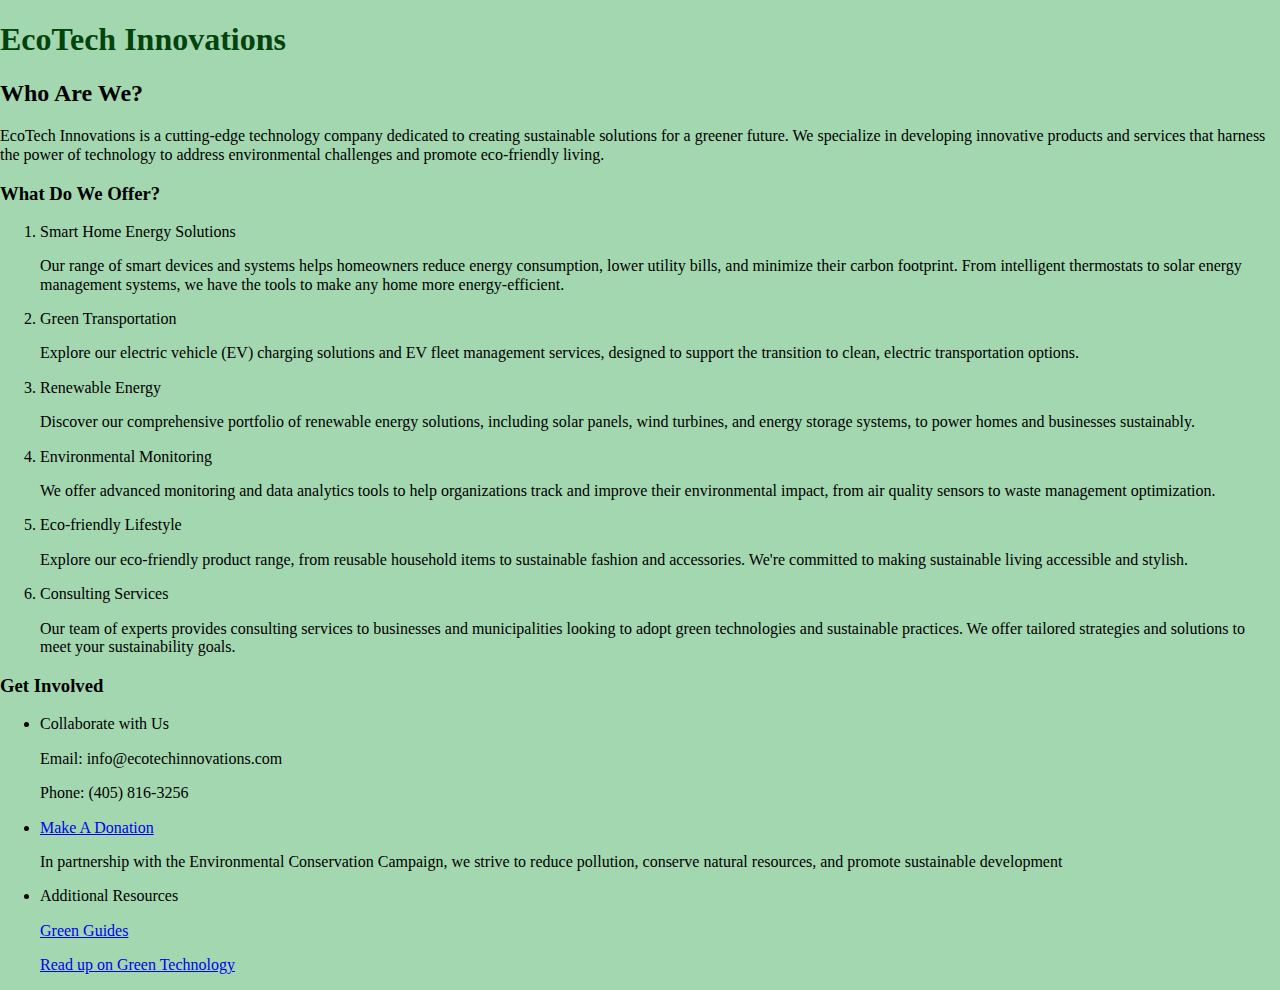
==== Get Invovled.html @ cef3b109 "get involved folder added" ====
<!doctype html>
<html class="no-js" lang="en">

<head>
  <meta charset="utf-8">
  <title>Responsive Layouts</title>
  <meta name="description" content="This site will serve as the hub for many sub responsive layouts">
  <meta name="viewport" content="width=device-width, initial-scale=1">

  <meta property="og:title" content="">
  <meta property="og:type" content="">
  <meta property="og:url" content="">
  <meta property="og:image" content="">

  <link rel="manifest" href="site.webmanifest">
  <link rel="apple-touch-icon" href="icon.png">
  <!-- Place favicon.ico in the root directory -->

  <link rel="stylesheet" href="css/normalize.css">
  <link rel="stylesheet" href="css/main.css">

  <meta name="theme-color" content="#fafafa">
</head>

<body>
  <!-- Place your site's HTML here -->
  <script src="js/main.js"></script>
  <h1>EcoTech Innovations</h1>
  <h2>Who Are We?</h2>
  <p>EcoTech Innovations is a cutting-edge technology company dedicated to creating sustainable solutions for a greener future. We specialize in developing innovative products and services that harness the power of technology to address environmental challenges and promote eco-friendly living.</p>
  <h3>What Do We Offer?</h3>
  <ol>
    <li>Smart Home Energy Solutions</li>
    <p>Our range of smart devices and systems helps homeowners reduce energy consumption, lower utility bills, and minimize their carbon footprint. From intelligent thermostats to solar energy management systems, we have the tools to make any home more energy-efficient.</p>
    <li>Green Transportation</li>
    <p>Explore our electric vehicle (EV) charging solutions and EV fleet management services, designed to support the transition to clean, electric transportation options.</p>
    <li>Renewable Energy</li>
    <p>Discover our comprehensive portfolio of renewable energy solutions, including solar panels, wind turbines, and energy storage systems, to power homes and businesses sustainably.</p>
    <li>Environmental Monitoring</li>
    <p>We offer advanced monitoring and data analytics tools to help organizations track and improve their environmental impact, from air quality sensors to waste management optimization.</p>
    <li>Eco-friendly Lifestyle</li>
    <p>Explore our eco-friendly product range, from reusable household items to sustainable fashion and accessories. We're committed to making sustainable living accessible and stylish.</p>
    <li>Consulting Services</li>
    <p> Our team of experts provides consulting services to businesses and municipalities looking to adopt green technologies and sustainable practices. We offer tailored strategies and solutions to meet your sustainability goals.</p>
  </ol>
  <h3>Get Involved</h3>
  <ul>
    <li>Collaborate with Us</li>
    <p>Email: info@ecotechinnovations.com</p>
    <p>Phone: (405) 816-3256</p>
    <li><a href="https://give.environmentcampaign.org/page/thecause?utm_source=google_ads_grant&utm_medium=cpc&utm_campaign=the_cause&utm_id=FUNVLJEPDJX&utm_term=environmental%2Bconservation&utm_content=pgilder&gclid=Cj0KCQjwmICoBhDxARIsABXkXlJzhhPBSGgbo4J9a9mFHyCicACjGtloOFmUPpBwltvQ7ZSNlalY_vYaAiqOEALw_wcB" target="_blank">Make A Donation</a></li>
    <p>In partnership with the Environmental Conservation Campaign, we strive to reduce pollution, conserve natural resources, and promote sustainable development</p>
    <li>Additional Resources</li>
    <p> </p>
   <a href="https://www.ftc.gov/news-events/topics/truth-advertising/green-guides" target="_blank">Green Guides</a>
   <p> </p>
   <a href="https://www.alibris.com/search/books/subject/Green-technology" target="_blank">Read up on Green Technology</a>
  </ul>
  
</body>
</html>
---- css/main.css ----
/* Place CSS styles here */
h1 {
    color:rgb(3, 68, 13)
  }
body {
    background-color: rgb(163, 215, 176);
}
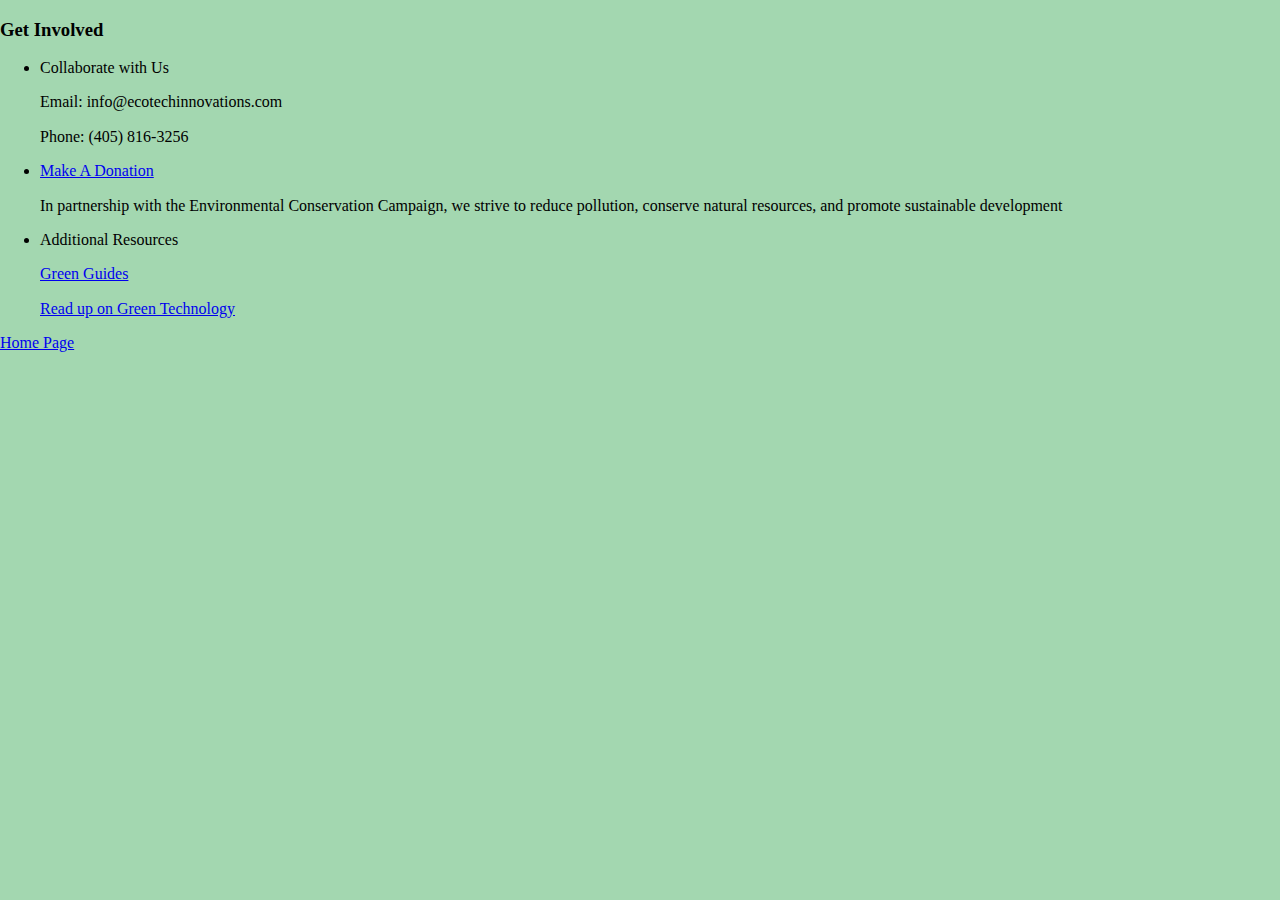
==== commit 2ae24626: "added link to get involved page and link back to home page" ====
--- a/Get Invovled.html
+++ b/Get Invovled.html
@@ -25,24 +25,6 @@
 <body>
   <!-- Place your site's HTML here -->
   <script src="js/main.js"></script>
-  <h1>EcoTech Innovations</h1>
-  <h2>Who Are We?</h2>
-  <p>EcoTech Innovations is a cutting-edge technology company dedicated to creating sustainable solutions for a greener future. We specialize in developing innovative products and services that harness the power of technology to address environmental challenges and promote eco-friendly living.</p>
-  <h3>What Do We Offer?</h3>
-  <ol>
-    <li>Smart Home Energy Solutions</li>
-    <p>Our range of smart devices and systems helps homeowners reduce energy consumption, lower utility bills, and minimize their carbon footprint. From intelligent thermostats to solar energy management systems, we have the tools to make any home more energy-efficient.</p>
-    <li>Green Transportation</li>
-    <p>Explore our electric vehicle (EV) charging solutions and EV fleet management services, designed to support the transition to clean, electric transportation options.</p>
-    <li>Renewable Energy</li>
-    <p>Discover our comprehensive portfolio of renewable energy solutions, including solar panels, wind turbines, and energy storage systems, to power homes and businesses sustainably.</p>
-    <li>Environmental Monitoring</li>
-    <p>We offer advanced monitoring and data analytics tools to help organizations track and improve their environmental impact, from air quality sensors to waste management optimization.</p>
-    <li>Eco-friendly Lifestyle</li>
-    <p>Explore our eco-friendly product range, from reusable household items to sustainable fashion and accessories. We're committed to making sustainable living accessible and stylish.</p>
-    <li>Consulting Services</li>
-    <p> Our team of experts provides consulting services to businesses and municipalities looking to adopt green technologies and sustainable practices. We offer tailored strategies and solutions to meet your sustainability goals.</p>
-  </ol>
   <h3>Get Involved</h3>
   <ul>
     <li>Collaborate with Us</li>
@@ -56,7 +38,7 @@
    <p> </p>
    <a href="https://www.alibris.com/search/books/subject/Green-technology" target="_blank">Read up on Green Technology</a>
   </ul>
-  
+  <a href="./index.html">Home Page</a>
 </body>
 </html>
 
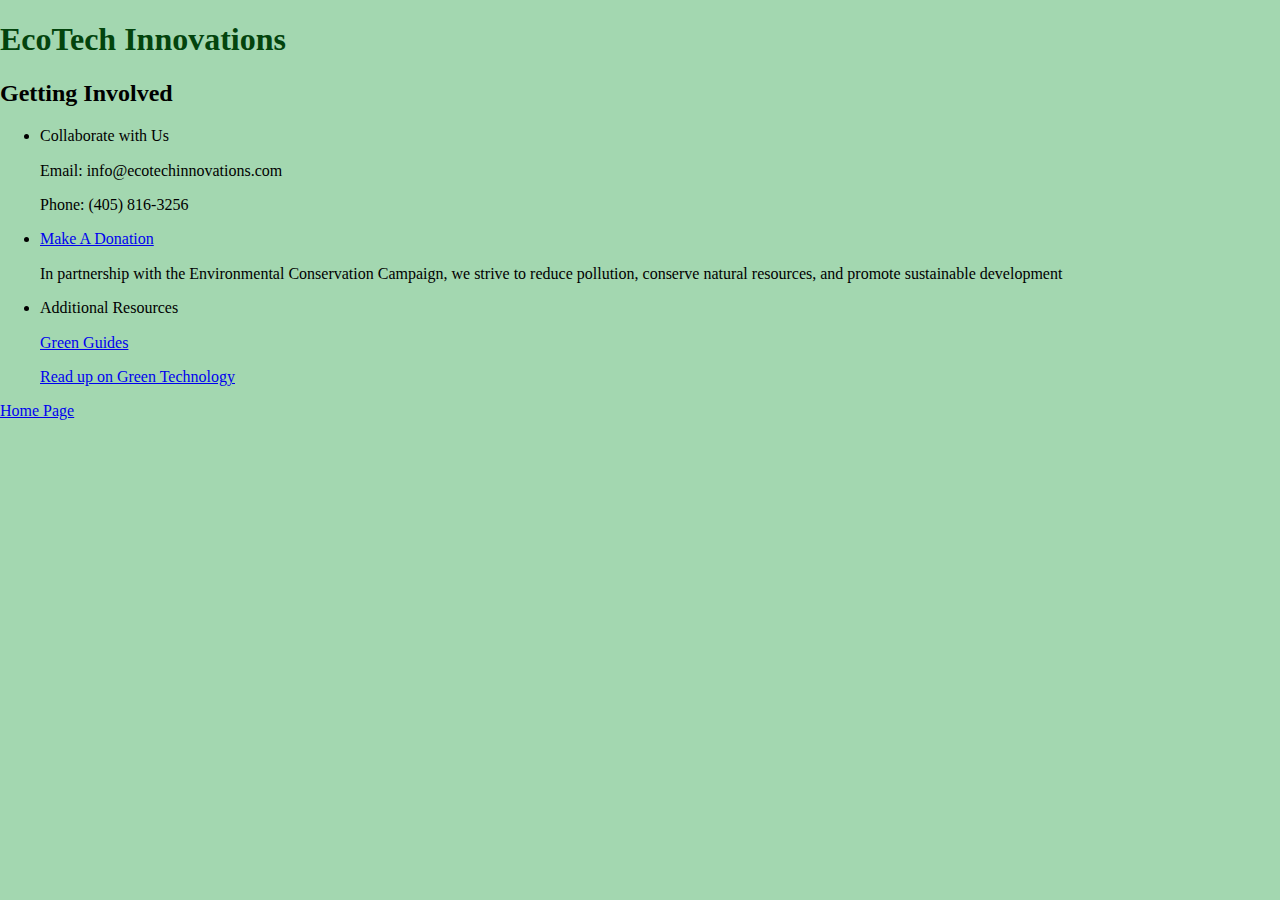
==== commit b6074420: "Typo changes to getting involved" ====
--- a/Get Invovled.html
+++ b/Get Invovled.html
@@ -25,7 +25,8 @@
 <body>
   <!-- Place your site's HTML here -->
   <script src="js/main.js"></script>
-  <h3>Get Involved</h3>
+  <h1>EcoTech Innovations</h1>
+  <h2>Getting Involved</h3>
   <ul>
     <li>Collaborate with Us</li>
     <p>Email: info@ecotechinnovations.com</p>
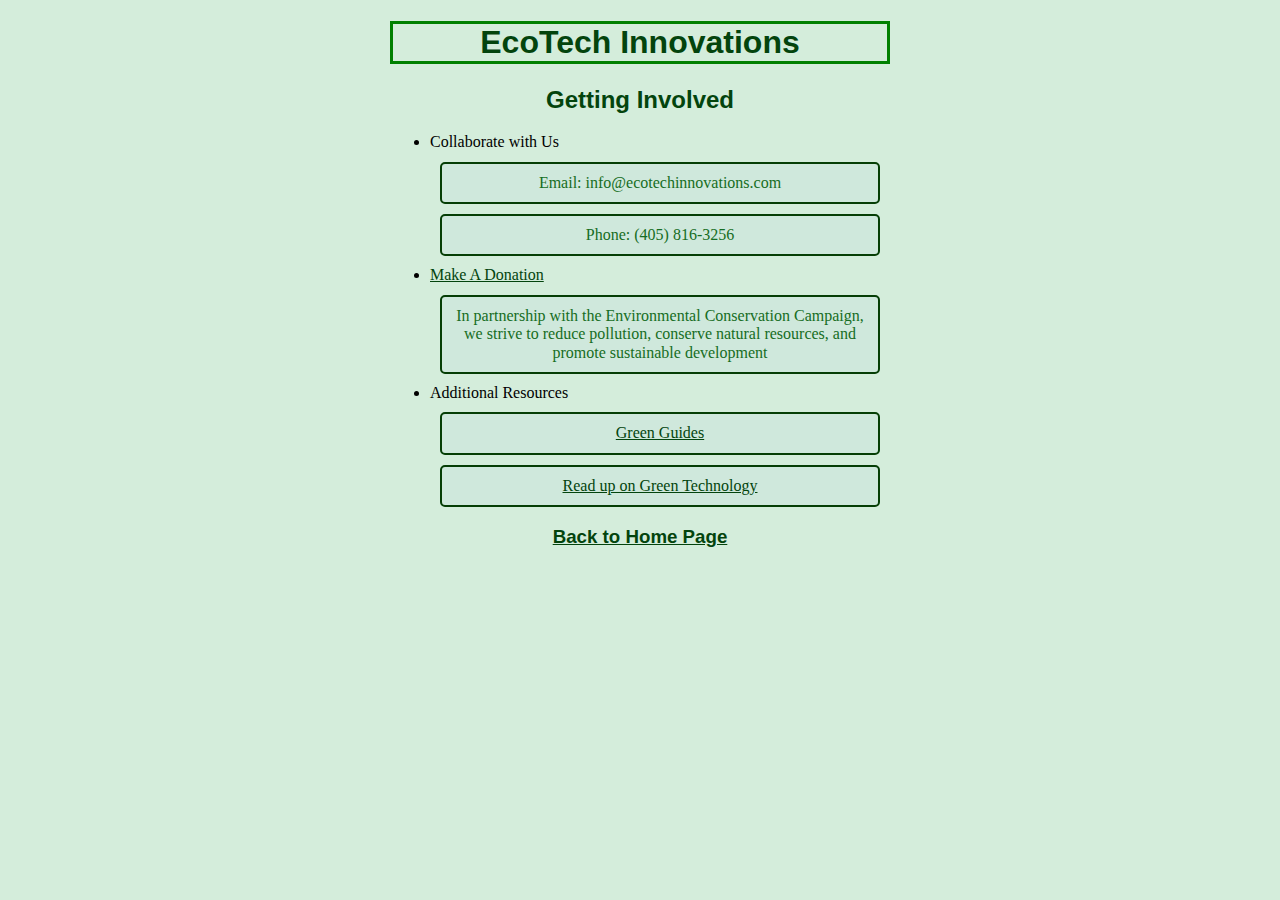
==== commit 30446e97: "Adding Decoration in CSS" ====
--- a/Get Invovled.html
+++ b/Get Invovled.html
@@ -34,12 +34,10 @@
     <li><a href="https://give.environmentcampaign.org/page/thecause?utm_source=google_ads_grant&utm_medium=cpc&utm_campaign=the_cause&utm_id=FUNVLJEPDJX&utm_term=environmental%2Bconservation&utm_content=pgilder&gclid=Cj0KCQjwmICoBhDxARIsABXkXlJzhhPBSGgbo4J9a9mFHyCicACjGtloOFmUPpBwltvQ7ZSNlalY_vYaAiqOEALw_wcB" target="_blank">Make A Donation</a></li>
     <p>In partnership with the Environmental Conservation Campaign, we strive to reduce pollution, conserve natural resources, and promote sustainable development</p>
     <li>Additional Resources</li>
-    <p> </p>
-   <a href="https://www.ftc.gov/news-events/topics/truth-advertising/green-guides" target="_blank">Green Guides</a>
-   <p> </p>
-   <a href="https://www.alibris.com/search/books/subject/Green-technology" target="_blank">Read up on Green Technology</a>
+    <p><a href="https://www.ftc.gov/news-events/topics/truth-advertising/green-guides" target="_blank">Green Guides</a></p>
+   <p><a href="https://www.alibris.com/search/books/subject/Green-technology" target="_blank">Read up on Green Technology</a></p>
   </ul>
-  <a href="./index.html">Home Page</a>
+  <h3><a href="./index.html">Back to Home Page</a></h3>
 </body>
 </html>
 
--- a/css/main.css
+++ b/css/main.css
@@ -1,7 +1,53 @@
 /* Place CSS styles here */
 h1 {
+  text-align: center;
+  border: 3px solid green;
+  font-family: Impact, Haettenschweiler, 'Arial Narrow Bold', sans-serif;
     color:rgb(3, 68, 13)
   }
+h2 {
+    text-align: center;
+    font-family: Impact, Haettenschweiler, 'Arial Narrow Bold', sans-serif;
+      color:rgb(3, 68, 13)
+    }
+h3 {
+      text-align: center;
+      font-family: Impact, Haettenschweiler, 'Arial Narrow Bold', sans-serif;
+        color:rgb(3, 68, 13)
+      }
+ol {
+  color:rgb(22, 109, 35)
+}
+p {
+  color:rgb(22, 109, 35)
+}
+      body {
+    background-color: rgb(212, 237, 219);
+}
 body {
-    background-color: rgb(163, 215, 176);
+  width: 500px;
+  margin: 0 auto;
 }
+p {
+  text-align: center;
+  background-color: rgb(207, 232, 220);
+  border: 2px solid rgb(5, 62, 5);
+  padding: 10px;
+  margin: 10px;
+  border-radius: 5px;
+}
+.center {
+  display: block;
+  margin-left: auto;
+  margin-right: auto;
+}
+a {
+  color:rgb(3, 68, 13)
+}
+a:hover, a:active {
+  background-color: rgb(178, 224, 181);
+}
+img {
+  max-width: 100%;
+  height: auto;
+}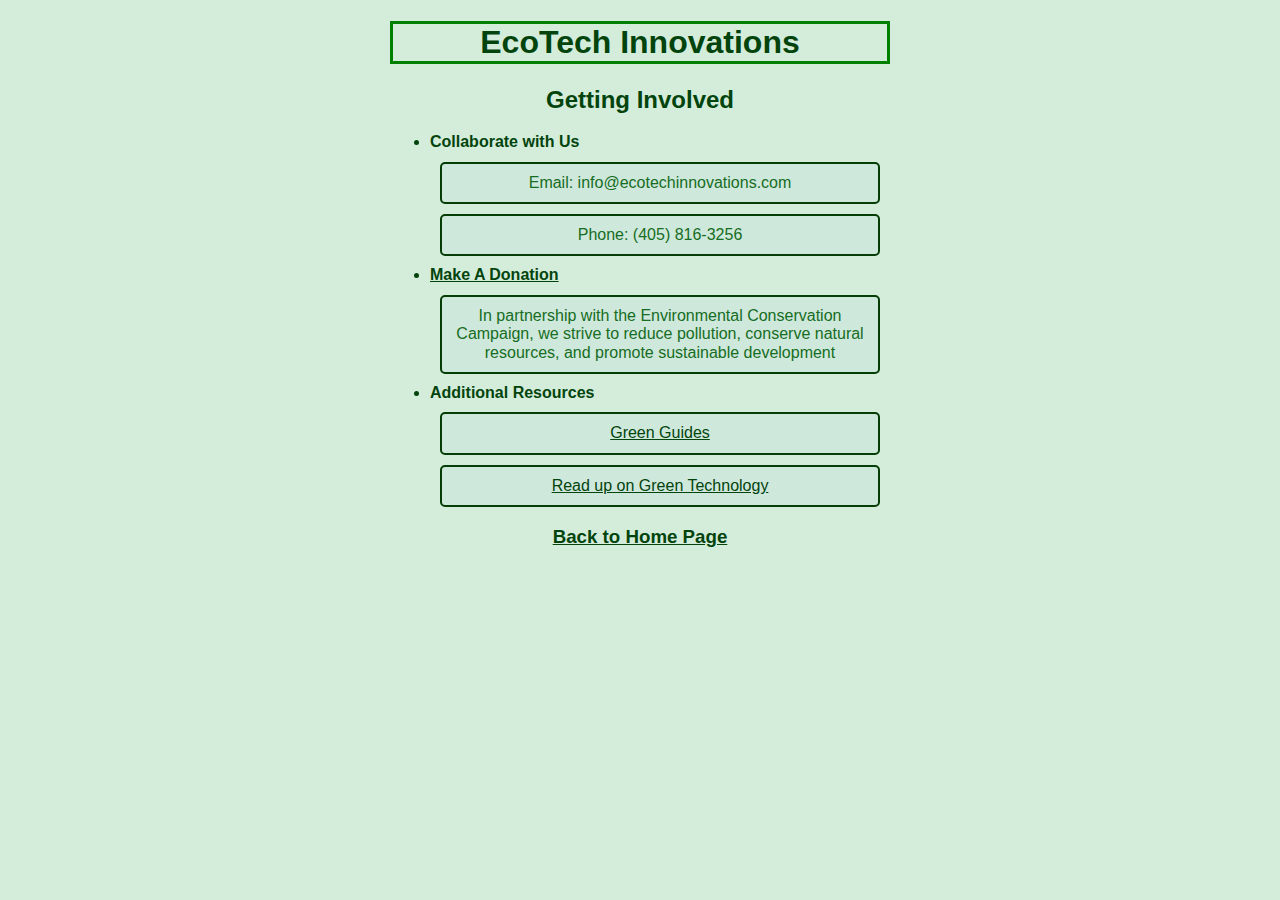
==== commit 997d480f: "changing font weight and colors" ====
--- a/Get Invovled.html
+++ b/Get Invovled.html
@@ -29,8 +29,8 @@
   <h2>Getting Involved</h3>
   <ul>
     <li>Collaborate with Us</li>
-    <p>Email: info@ecotechinnovations.com</p>
-    <p>Phone: (405) 816-3256</p>
+    <p><strong>Email:</strong> info@ecotechinnovations.com</p>
+    <p><strong>Phone:</strong> (405) 816-3256</p>
     <li><a href="https://give.environmentcampaign.org/page/thecause?utm_source=google_ads_grant&utm_medium=cpc&utm_campaign=the_cause&utm_id=FUNVLJEPDJX&utm_term=environmental%2Bconservation&utm_content=pgilder&gclid=Cj0KCQjwmICoBhDxARIsABXkXlJzhhPBSGgbo4J9a9mFHyCicACjGtloOFmUPpBwltvQ7ZSNlalY_vYaAiqOEALw_wcB" target="_blank">Make A Donation</a></li>
     <p>In partnership with the Environmental Conservation Campaign, we strive to reduce pollution, conserve natural resources, and promote sustainable development</p>
     <li>Additional Resources</li>
--- a/css/main.css
+++ b/css/main.css
@@ -16,10 +16,14 @@
         color:rgb(3, 68, 13)
       }
 ol {
-  color:rgb(22, 109, 35)
+  font-weight: 650;
+  font-family: 'Gill Sans', 'Gill Sans MT', Calibri, 'Trebuchet MS', sans-serif;
+  color:rgb(3, 68, 13)
 }
-p {
-  color:rgb(22, 109, 35)
+ul {
+  font-weight: 650;
+  font-family: 'Gill Sans', 'Gill Sans MT', Calibri, 'Trebuchet MS', sans-serif;
+  color:rgb(3, 68, 13) 
 }
       body {
     background-color: rgb(212, 237, 219);
@@ -29,12 +33,15 @@
   margin: 0 auto;
 }
 p {
+  font-weight: 300;
+  font-family: 'Gill Sans', 'Gill Sans MT', Calibri, 'Trebuchet MS', sans-serif;
   text-align: center;
   background-color: rgb(207, 232, 220);
   border: 2px solid rgb(5, 62, 5);
   padding: 10px;
   margin: 10px;
   border-radius: 5px;
+  color:rgb(22, 109, 35)
 }
 .center {
   display: block;
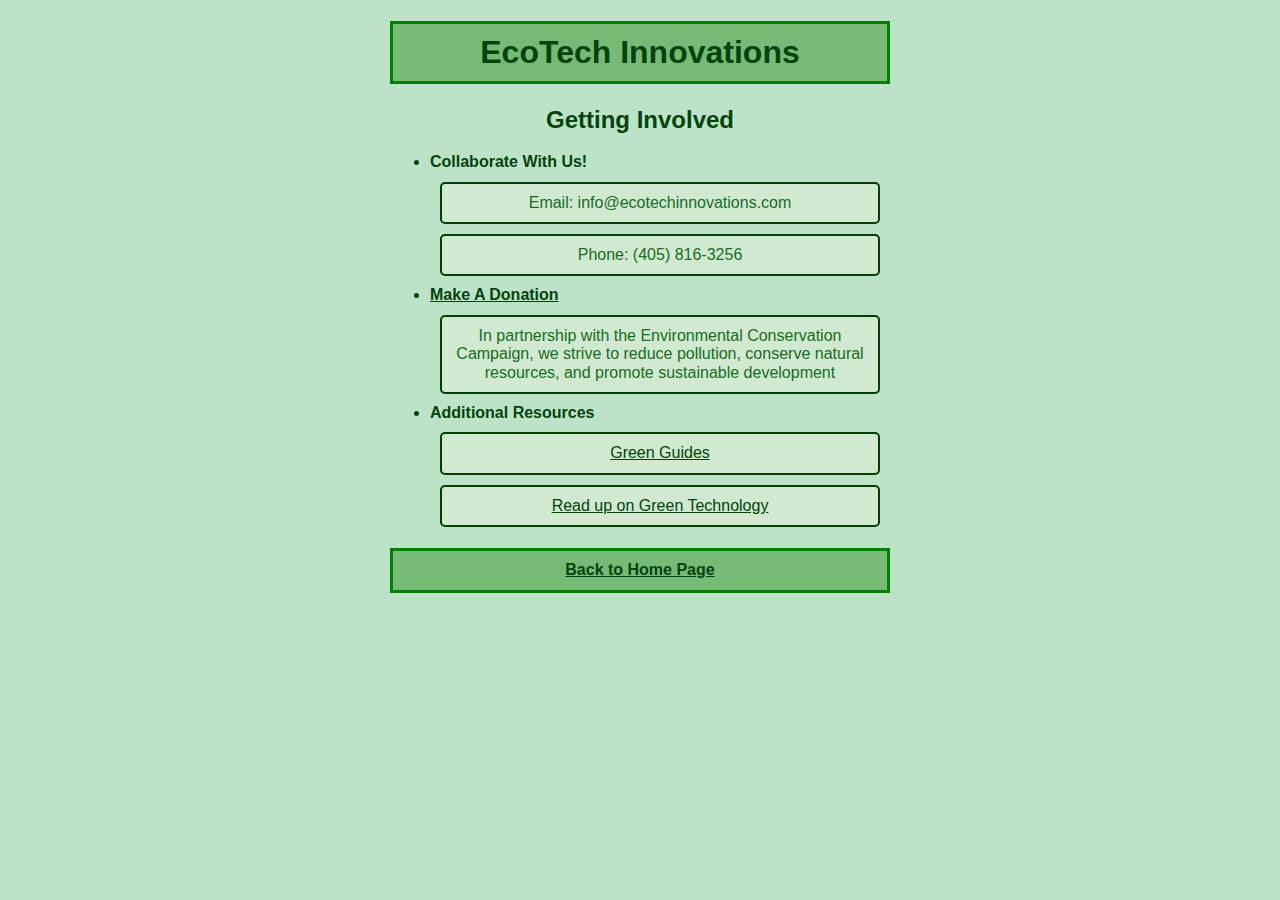
==== commit 07d9d2c3: "changing colors in css" ====
--- a/Get Invovled.html
+++ b/Get Invovled.html
@@ -28,7 +28,7 @@
   <h1>EcoTech Innovations</h1>
   <h2>Getting Involved</h3>
   <ul>
-    <li>Collaborate with Us</li>
+    <li>Collaborate With Us!</li>
     <p><strong>Email:</strong> info@ecotechinnovations.com</p>
     <p><strong>Phone:</strong> (405) 816-3256</p>
     <li><a href="https://give.environmentcampaign.org/page/thecause?utm_source=google_ads_grant&utm_medium=cpc&utm_campaign=the_cause&utm_id=FUNVLJEPDJX&utm_term=environmental%2Bconservation&utm_content=pgilder&gclid=Cj0KCQjwmICoBhDxARIsABXkXlJzhhPBSGgbo4J9a9mFHyCicACjGtloOFmUPpBwltvQ7ZSNlalY_vYaAiqOEALw_wcB" target="_blank">Make A Donation</a></li>
@@ -37,9 +37,6 @@
     <p><a href="https://www.ftc.gov/news-events/topics/truth-advertising/green-guides" target="_blank">Green Guides</a></p>
    <p><a href="https://www.alibris.com/search/books/subject/Green-technology" target="_blank">Read up on Green Technology</a></p>
   </ul>
-  <h3><a href="./index.html">Back to Home Page</a></h3>
+  <h4><a href="./index.html">Back to Home Page</a></h4>
 </body>
-</html>
-
-
-
+</html>--- a/css/main.css
+++ b/css/main.css
@@ -1,20 +1,31 @@
 /* Place CSS styles here */
 h1 {
   text-align: center;
+  background-color: rgb(118, 186, 118);
+  padding: 10px;
   border: 3px solid green;
   font-family: Impact, Haettenschweiler, 'Arial Narrow Bold', sans-serif;
     color:rgb(3, 68, 13)
   }
 h2 {
-    text-align: center;
-    font-family: Impact, Haettenschweiler, 'Arial Narrow Bold', sans-serif;
-      color:rgb(3, 68, 13)
+  text-align: center;
+  font-family: Impact, Haettenschweiler, 'Arial Narrow Bold', sans-serif;
+    color:rgb(3, 68, 13)
     }
 h3 {
-      text-align: center;
-      font-family: Impact, Haettenschweiler, 'Arial Narrow Bold', sans-serif;
-        color:rgb(3, 68, 13)
+  text-align: center;
+  font-family: Impact, Haettenschweiler, 'Arial Narrow Bold', sans-serif;
+    color:rgb(3, 68, 13)
       }
+h4{
+  text-align: center;
+  margin-top: 30;
+  padding: 10px;
+  border: 3px solid green;
+  background-color: rgb(118, 186, 118);
+  font-family: Impact, Haettenschweiler, 'Arial Narrow Bold', sans-serif;
+    color:rgb(3, 68, 13)
+}
 ol {
   font-weight: 650;
   font-family: 'Gill Sans', 'Gill Sans MT', Calibri, 'Trebuchet MS', sans-serif;
@@ -26,7 +37,7 @@
   color:rgb(3, 68, 13) 
 }
       body {
-    background-color: rgb(212, 237, 219);
+    background-color: rgb(188, 227, 199);
 }
 body {
   width: 500px;
@@ -36,7 +47,7 @@
   font-weight: 300;
   font-family: 'Gill Sans', 'Gill Sans MT', Calibri, 'Trebuchet MS', sans-serif;
   text-align: center;
-  background-color: rgb(207, 232, 220);
+  background-color: rgb(208, 233, 208);
   border: 2px solid rgb(5, 62, 5);
   padding: 10px;
   margin: 10px;
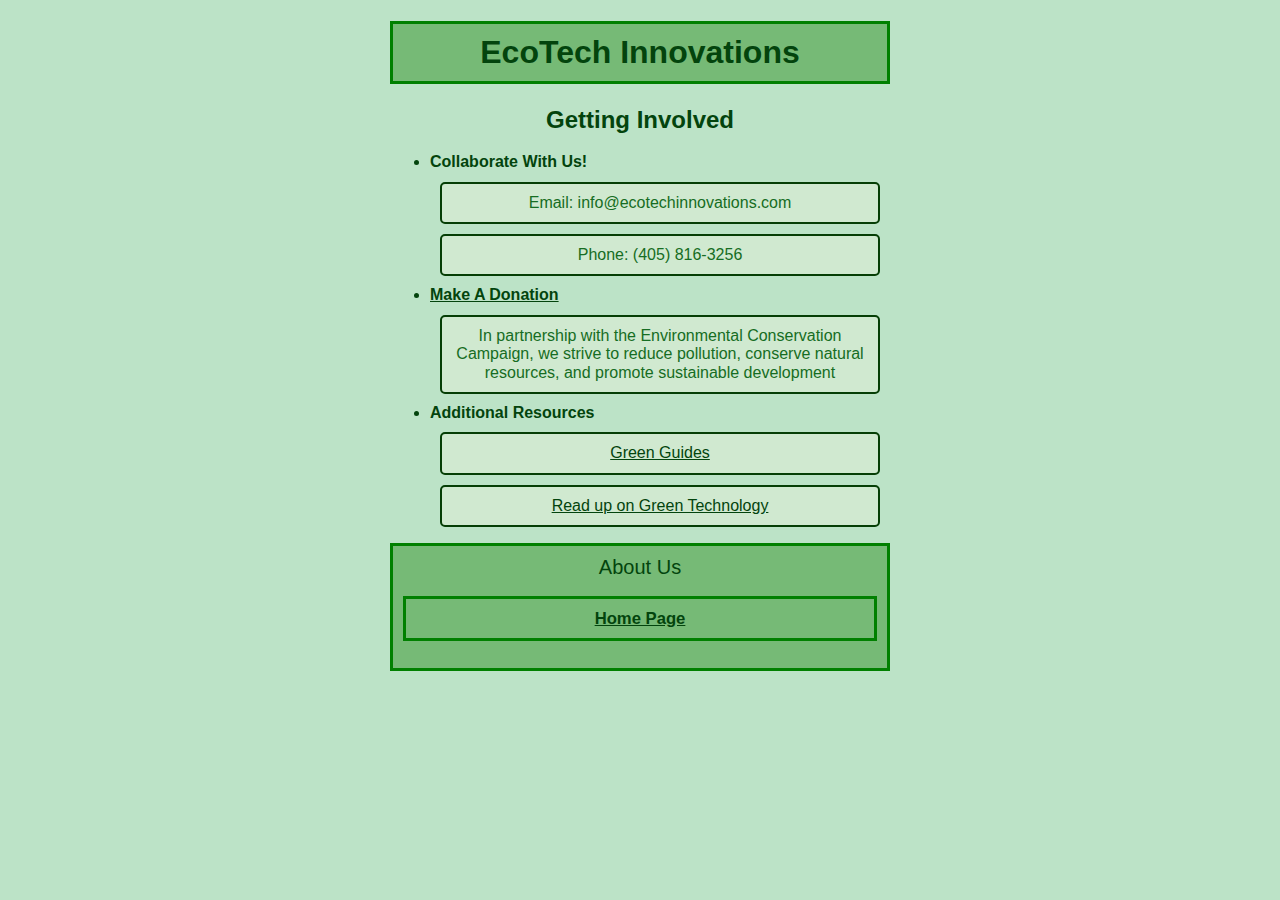
==== commit 0781494d: "Enhancing Project 1" ====
--- a/Get Invovled.html
+++ b/Get Invovled.html
@@ -37,6 +37,8 @@
     <p><a href="https://www.ftc.gov/news-events/topics/truth-advertising/green-guides" target="_blank">Green Guides</a></p>
    <p><a href="https://www.alibris.com/search/books/subject/Green-technology" target="_blank">Read up on Green Technology</a></p>
   </ul>
-  <h4><a href="./index.html">Back to Home Page</a></h4>
+<footer class="getting-involved">About Us
+  <h3><a href="./index.html">Home Page</a></h3>
+</footer>
 </body>
 </html>--- a/css/main.css
+++ b/css/main.css
@@ -14,17 +14,25 @@
     }
 h3 {
   text-align: center;
-  font-family: Impact, Haettenschweiler, 'Arial Narrow Bold', sans-serif;
-    color:rgb(3, 68, 13)
-      }
-h4{
-  text-align: center;
+  font-size: smaller;
   margin-top: 30;
   padding: 10px;
   border: 3px solid green;
   background-color: rgb(118, 186, 118);
   font-family: Impact, Haettenschweiler, 'Arial Narrow Bold', sans-serif;
     color:rgb(3, 68, 13)
+}
+.getting-involved {
+  text-align: center;
+  display: flex;
+  flex-direction: column;
+  margin-top: 30;
+  padding: 10px;
+  border: 3px solid green;
+  background-color: rgb(118, 186, 118);
+  font-size: 20px;
+  font-family: Impact, Haettenschweiler, 'Arial Narrow Bold', sans-serif;
+  color:rgb(3, 68, 13)
 }
 ol {
   font-weight: 650;
@@ -68,4 +76,4 @@
 img {
   max-width: 100%;
   height: auto;
-}+}
